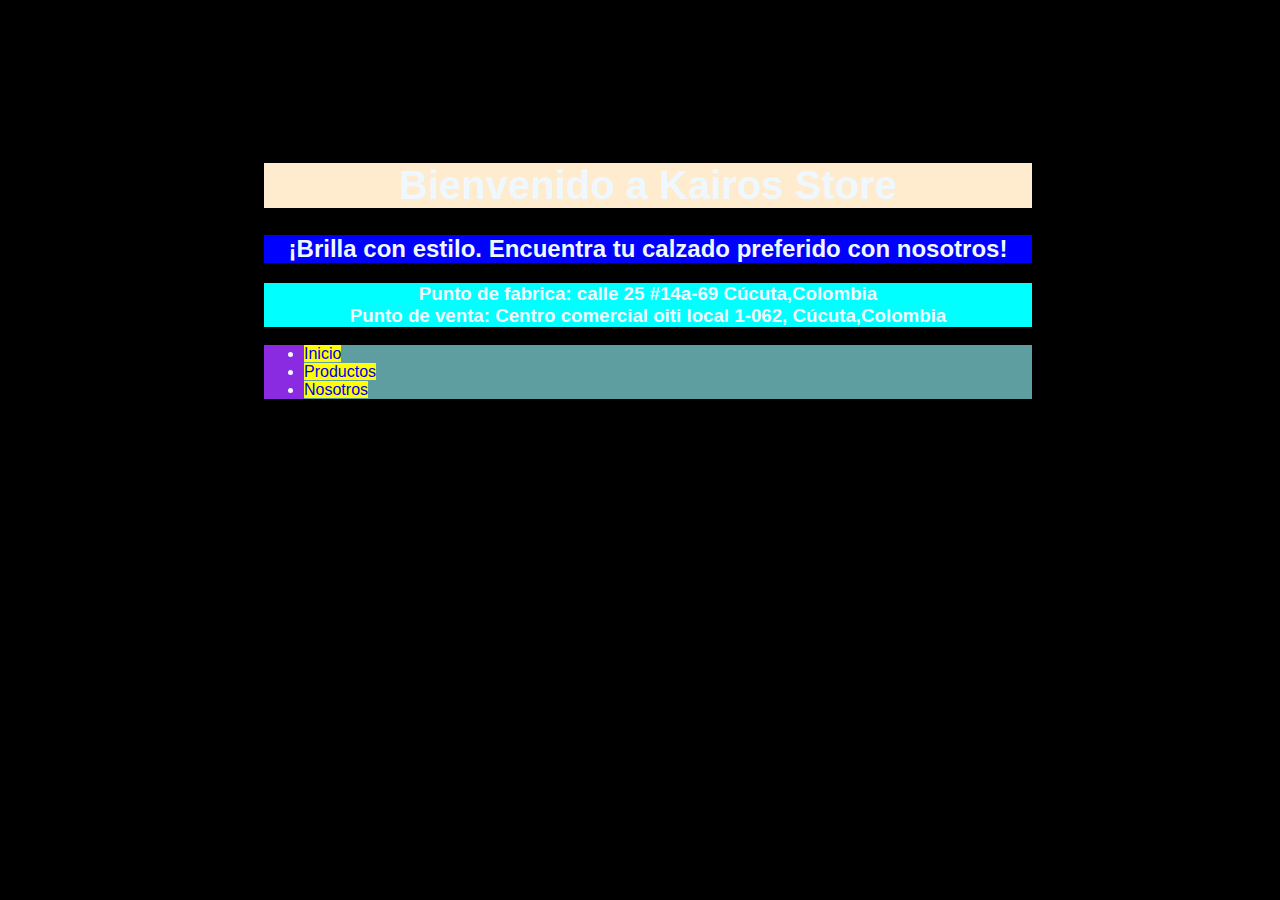
==== index.html @ 030dd12b "principal page and subpages" ====
<!DOCTYPE html>
<html lang="en">
<head>
    <meta charset="UTF-8">
    <meta name="viewport" content="width=device-width, initial-scale=1.0">
    <link rel="stylesheet" href="style.css">
    <title>Kairos Store</title>
</head>
<body>
    <h1>Bienvenido a Kairos Store </h1>
    <h2>¡Brilla con estilo. Encuentra tu calzado preferido con nosotros!</h2>
    <h3>Punto de fabrica: calle 25 #14a-69 Cúcuta,Colombia <br>
        Punto de venta: Centro comercial oiti local 1-062, Cúcuta,Colombia</h3>

    <ul class="menu_bar">
        <li class="op1"> <a href="./index.html">Inicio</a></li>
        <li class="op2"> <a href="./products.html">Productos</a></li>
        <li class="op3"> <a href="./about_us.html">Nosotros</a></li>
    </ul>
</body>
</html>
---- style.css ----
body{
    height: 100%;
    width: 100%;
    background-color: black;
    text-align: center;
    color: aliceblue;

padding-top: 10%;
}

h1,h2,h3,ul{
    font-family: 'Franklin Gothic Medium', 'Arial Narrow', Arial, sans-serif;
    margin-left: 20%;
    margin-right: 20%;
}

h1{
    font-size: 40px;
    background-color: blanchedalmond;
   
}

h2{
    background-color: blue;
}

h3{
    background-color: aqua;
}

ul{
    background-color: blueviolet;
    text-decoration: none;
    text-align: left;
}

li{
    height: 100%;
    width: 100%;
    background-color: cadetblue;
    text-decoration: none;
    text-align: left;
}

a{
    height: 100%;
    width: 20%;
    background-color: yellow;
    text-decoration: none;
}
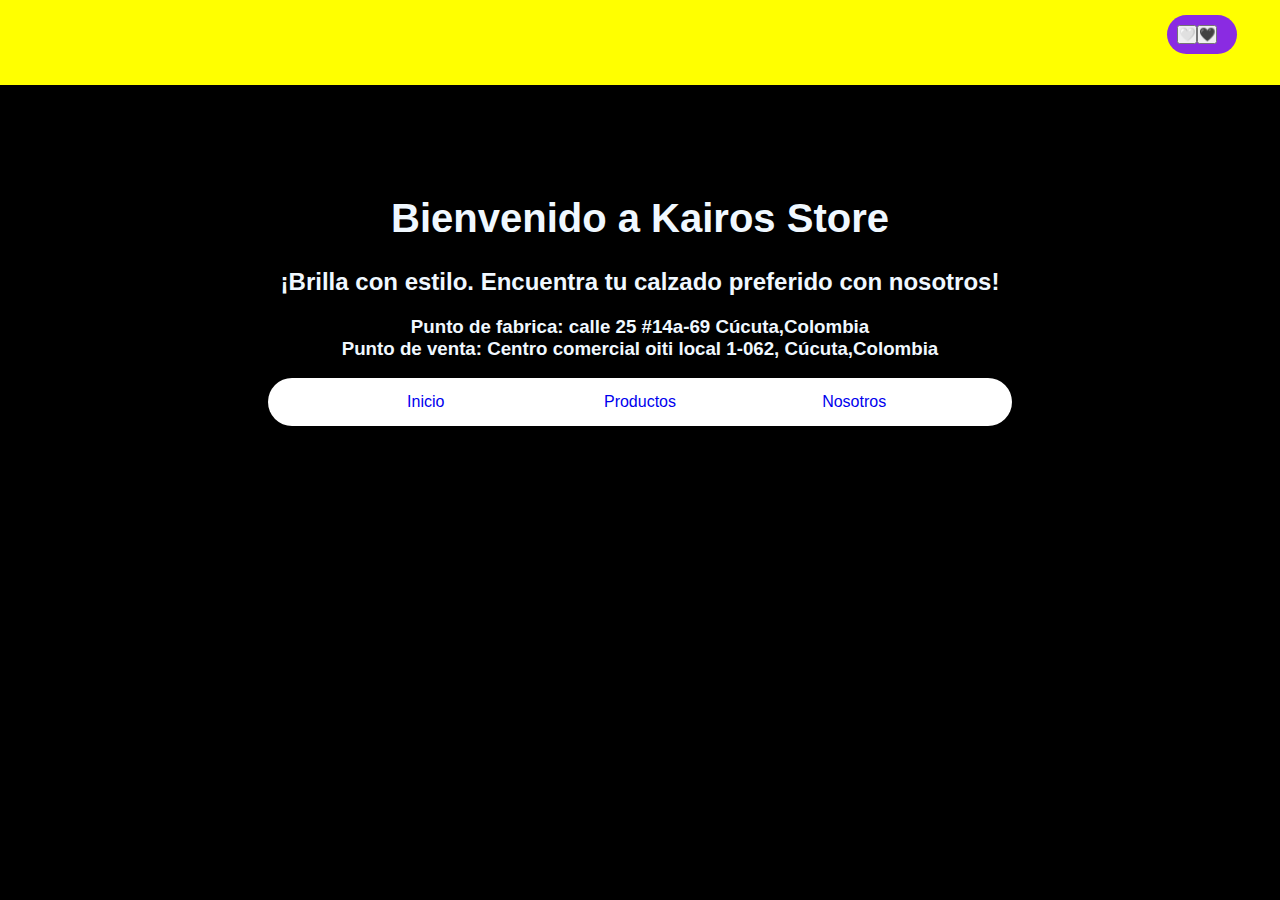
==== commit 9326175e: "add pictures" ====
--- a/index.html
+++ b/index.html
@@ -7,15 +7,25 @@
     <title>Kairos Store</title>
 </head>
 <body>
+    <header>
+        <ul class="theme_bar">
+            <li class="theme"><button>🤍</button></li>
+            <li class="theme"><button>🖤</button></li>
+        </ul>
+    </header>
+    <section>
+
+    
     <h1>Bienvenido a Kairos Store </h1>
     <h2>¡Brilla con estilo. Encuentra tu calzado preferido con nosotros!</h2>
     <h3>Punto de fabrica: calle 25 #14a-69 Cúcuta,Colombia <br>
         Punto de venta: Centro comercial oiti local 1-062, Cúcuta,Colombia</h3>
 
     <ul class="menu_bar">
-        <li class="op1"> <a href="./index.html">Inicio</a></li>
-        <li class="op2"> <a href="./products.html">Productos</a></li>
-        <li class="op3"> <a href="./about_us.html">Nosotros</a></li>
+        <li class="op"> <a href="./index.html">Inicio</a></li>
+        <li class="op"> <a href="./products.html">Productos</a></li>
+        <li class="op   "> <a href="./about_us.html">Nosotros</a></li>
     </ul>
+    </section>
 </body>
 </html>--- a/style.css
+++ b/style.css
@@ -4,10 +4,46 @@
     background-color: black;
     text-align: center;
     color: aliceblue;
+    margin:0;
+    padding: 0;
 
-padding-top: 10%;
+
 }
+header{
+    height: 10%;
+    width: 100%;
+    background: yellow;
+    padding: 15px;
+}
+.theme_bar{
+    height: 50%;
+    width: 50px ;
+    margin-top: 0;
+    margin-left: 90%;
+    background-color: blueviolet;
+    display: flex;
+    list-style: none;
+    padding: 10px;
+    border-radius: 75px;
+}
+.theme{
+    height: 100%;
+    width: 40%;
 
+}
+button{
+    height: 100%;
+    width: 100%;
+    margin: 0;
+    padding: 0;
+    text-align: center;
+    background-color: none;
+
+}
+section{
+    margin-top: 5%;
+    padding: 20px;
+}
 h1,h2,h3,ul{
     font-family: 'Franklin Gothic Medium', 'Arial Narrow', Arial, sans-serif;
     margin-left: 20%;
@@ -16,35 +52,27 @@
 
 h1{
     font-size: 40px;
-    background-color: blanchedalmond;
    
 }
 
-h2{
-    background-color: blue;
+
+
+.menu_bar{
+    background-color: white;
+    display: flex;
+    list-style: none;
+    padding: 15px;
+    border-radius: 75px;
 }
 
-h3{
-    background-color: aqua;
-}
-
-ul{
-    background-color: blueviolet;
-    text-decoration: none;
-    text-align: left;
-}
-
-li{
+.op{
     height: 100%;
-    width: 100%;
-    background-color: cadetblue;
-    text-decoration: none;
-    text-align: left;
+    width: 20%;
+    margin-left: 10%;
 }
 
 a{
     height: 100%;
-    width: 20%;
-    background-color: yellow;
+    width: 100%;
     text-decoration: none;
 }
